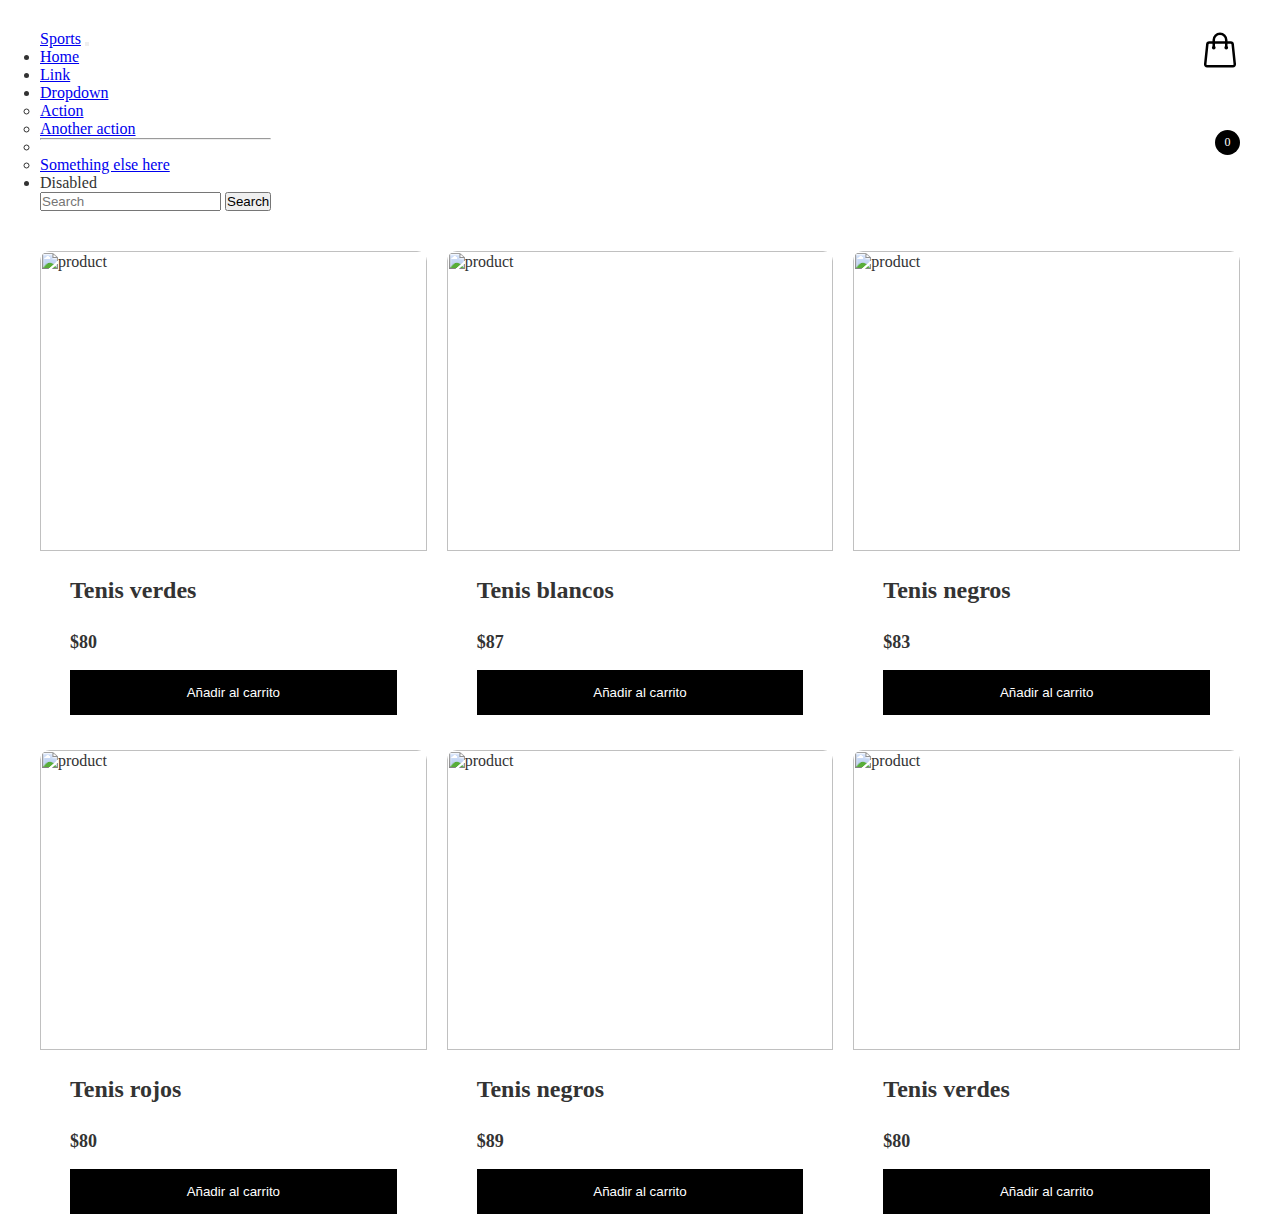
==== index.html @ 711ca584 "coki" ====
<html lang="en">

<head>
  <meta charset="UTF-8">
  <meta name="viewport" content="width=device-width, initial-scale=1.0">
  <title>Sports</title>
  <link href="https://cdn.jsdelivr.net/npm/bootstrap@5.3.2/dist/css/bootstrap.min.css" rel="stylesheet"
    integrity="sha384-T3c6CoIi6uLrA9TneNEoa7RxnatzjcDSCmG1MXxSR1GAsXEV/Dwwykc2MPK8M2HN" crossorigin="anonymous">
  <link rel="stylesheet" href="styles.css">
</head>

<body>
  <header>
    <nav class="navbar navbar-expand-lg bg-body-tertiary">
      <div class="container-fluid">
        <a class="navbar-brand" href="#">Sports</a>
        <button class="navbar-toggler" type="button" data-bs-toggle="collapse" data-bs-target="#navbarSupportedContent"
          aria-controls="navbarSupportedContent" aria-expanded="false" aria-label="Toggle navigation">
          <span class="navbar-toggler-icon"></span>
        </button>
        <div class="collapse navbar-collapse" id="navbarSupportedContent">
          <ul class="navbar-nav me-auto mb-2 mb-lg-0">
            <li class="nav-item">
              <a class="nav-link active" aria-current="page" href="#">Home</a>
            </li>
            <li class="nav-item">
              <a class="nav-link" href="registro.html">Link</a>
            </li>
            <li class="nav-item dropdown">
              <a class="nav-link dropdown-toggle" href="#" role="button" data-bs-toggle="dropdown"
                aria-expanded="false">
                Dropdown
              </a>
              <ul class="dropdown-menu">
                <li><a class="dropdown-item" href="#">Action</a></li>
                <li><a class="dropdown-item" href="#">Another action</a></li>
                <li>
                  <hr class="dropdown-divider">
                </li>
                <li><a class="dropdown-item" href="#">Something else here</a></li>
              </ul>
            </li>
            <li class="nav-item">
              <a class="nav-link disabled" aria-disabled="true">Disabled</a>
            </li>
          </ul>
          <form class="d-flex" role="search">
            <input class="form-control me-2" type="search" placeholder="Search" aria-label="Search">
            <button class="btn btn-outline-success" type="submit">Search</button>
          </form>
        </div>
      </div>
    </nav>


    <div class="container-icon">
      <svg xmlns="http://www.w3.org/2000/svg" fill="none" viewBox="0 0 24 24" stroke-width="1.5" stroke="currentColor"
        class="icon-cart">
        <path stroke-linecap="round" stroke-linejoin="round"
          d="M15.75 10.5V6a3.75 3.75 0 10-7.5 0v4.5m11.356-1.993l1.263 12c.07.665-.45 1.243-1.119 1.243H4.25a1.125 1.125 0 01-1.12-1.243l1.264-12A1.125 1.125 0 015.513 7.5h12.974c.576 0 1.059.435 1.119 1.007zM8.625 10.5a.375.375 0 11-.75 0 .375.375 0 01.75 0zm7.5 0a.375.375 0 11-.75 0 .375.375 0 01.75 0z" />
      </svg>
      <div class="count-products">
        <span id="contador-productos">0</span>
      </div>
      <div class="container-cart-products hidden-cart">
        <div class="cart-product">
          <div class="info-cart-product">
            <spam class="cantidad-producto-carrito">1</spam>
            <p class="titulo-producto-carrito">Tenis verdes</p>
            <spam class="precio-producto-carrito">$80</spam>
          </div>
          <svg xmlns="http://www.w3.org/2000/svg" fill="none" viewBox="0 0 24 24" stroke-width="1.5"
            stroke="currentColor" class="icon-close">
            <path stroke-linecap="round" stroke-linejoin="round" d="M6 18L18 6M6 6l12 12" />
          </svg>

        </div>
        <div class="cart-total">
          <h3>total</h3>
          <spam class="total-pagar">100</spam>
        </div>
      </div>
    </div>

  </header>
  <div class="container-items">
    <div class="item">
      <figure>
        <img
          src="https://images.unsplash.com/photo-1606107557195-0e29a4b5b4aa?auto=format&fit=crop&q=80&w=1964&ixlib=rb-4.0.3&ixid=M3wxMjA3fDB8MHxwaG90by1wYWdlfHx8fGVufDB8fHx8fA%3D%3D"
          alt="product">
      </figure>
      <div class="info-product">
        <h2>Tenis verdes</h2>
        <p class="price">$80</p>
        <button>Añadir al carrito</button>
      </div>
    </div>
    <div class="item">
      <figure>
        <img
          src="https://images.unsplash.com/photo-1595341888016-a392ef81b7de?auto=format&fit=crop&q=80&w=1779&ixlib=rb-4.0.3&ixid=M3wxMjA3fDB8MHxwaG90by1wYWdlfHx8fGVufDB8fHx8fA%3D%3D"
          alt="product">
      </figure>
      <div class="info-product">
        <h2>Tenis blancos</h2>
        <p class="price">$87</p>
        <button>Añadir al carrito</button>
      </div>
    </div>
    <div class="item">
      <figure>
        <img
          src="https://images.unsplash.com/photo-1605408499391-6368c628ef42?auto=format&fit=crop&q=80&w=1887&ixlib=rb-4.0.3&ixid=M3wxMjA3fDB8MHxwaG90by1wYWdlfHx8fGVufDB8fHx8fA%3D%3D"
          alt="product">
      </figure>
      <div class="info-product">
        <h2>Tenis negros</h2>
        <p class="price">$83</p>
        <button>Añadir al carrito</button>
      </div>
    </div>
    <div class="item">
      <figure>
        <img
          src="https://images.unsplash.com/photo-1542291026-7eec264c27ff?auto=format&fit=crop&q=80&w=1770&ixlib=rb-4.0.3&ixid=M3wxMjA3fDB8MHxwaG90by1wYWdlfHx8fGVufDB8fHx8fA%3D%3D"
          alt="product">
      </figure>
      <div class="info-product">
        <h2>Tenis rojos</h2>
        <p class="price">$80</p>
        <button>Añadir al carrito</button>
      </div>
    </div>
    <div class="item">
      <figure>
        <img
          src="https://images.unsplash.com/photo-1605348532760-6753d2c43329?auto=format&fit=crop&q=80&w=1887&ixlib=rb-4.0.3&ixid=M3wxMjA3fDB8MHxwaG90by1wYWdlfHx8fGVufDB8fHx8fA%3D%3D"
          alt="product">
      </figure>
      <div class="info-product">
        <h2>Tenis negros</h2>
        <p class="price">$89</p>
        <button>Añadir al carrito</button>
      </div>
    </div>
    <div class="item">
      <figure>
        <img
          src="https://images.unsplash.com/photo-1539185441755-769473a23570?auto=format&fit=crop&q=80&w=1771&ixlib=rb-4.0.3&ixid=M3wxMjA3fDB8MHxwaG90by1wYWdlfHx8fGVufDB8fHx8fA%3D%3D"
          alt="product">
      </figure>
      <div class="info-product">
        <h2>Tenis verdes</h2>
        <p class="price">$80</p>
        <button>Añadir al carrito</button>
      </div>
    </div>
  </div>
  <script src="https://cdn.jsdelivr.net/npm/@popperjs/core@2.11.8/dist/umd/popper.min.js"
    integrity="sha384-I7E8VVD/ismYTF4hNIPjVp/Zjvgyol6VFvRkX/vR+Vc4jQkC+hVqc2pM8ODewa9r"
    crossorigin="anonymous"></script>
  <script src="https://cdn.jsdelivr.net/npm/bootstrap@5.3.2/dist/js/bootstrap.min.js"
    integrity="sha384-BBtl+eGJRgqQAUMxJ7pMwbEyER4l1g+O15P+16Ep7Q9Q+zqX6gSbd85u4mG4QzX+"
    crossorigin="anonymous"></script>
</body>

</html>
---- styles.css ----
/* Globales */
*::after,
*::before,
*{
    margin: 0;
    padding: 0;
    box-sizing: border-box;
}

body{
    margin: 0 auto;
    max-width: 1200px;
    font-family: 'Lato';
    color: #333;
}

.icon-cart{
    width: 40px;
    height: 40px;
    stroke: #000;
}

.icon-cart:hover{
    cursor: pointer;
}

img{
    max-width: 100%;
}

/* Header */
header{
    display: flex;
    justify-content: space-between;
    padding: 30px 0 40px 0; 
}


.container-icon{
    position: relative;
}

.count-products{
    position: absolute;
    top: 55%;
    right: 0;

    background-color: #000;
    color: #fff;
    width: 25px;
    height: 25px;

    display: flex;
    justify-content: center;
    align-items: center;
    border-radius: 50%;
}

#contador-productos{
    font-size: 12px;
}

.container-cart-products{
    position: absolute;
    top: 50px;
    right: 0;

    background-color: #fff;
    width: 400px;
    z-index: 1;
    box-shadow: 0 10px 20px rgba(0, 0, 0, 0.20);
    border-radius: 10px;
    
}

.cart-product{
    display: flex;
    align-items: center;
    justify-content: space-between;
    padding: 30px;

    border-bottom: 1px solid rgba(0, 0, 0, 0.20);

}

.info-cart-product{
    display: flex;
    justify-content: space-between;
    flex: 0.8;
}

.titulo-producto-carrito{
    font-size: 20px;
}

.precio-producto-carrito{
    font-weight: 700;
    font-size: 20px;
    margin-left: 10px;
}

.cantidad-producto-carrito{
    font-weight: 400;
    font-size: 20px;
}

.icon-close{
    width: 25px;
    height: 25px;
}

.icon-close:hover{
    stroke: red;
    cursor: pointer;
}

.cart-total{
    display: flex;
    justify-content: center;
    align-items: center;
    padding: 20px 0;
    gap: 20px;
}

.cart-total h3{
    font-size: 20px;
    font-weight: 700;
}

.total-pagar{
    font-size: 20px;
    font-weight: 900;
}

.hidden-cart{
    display: none;
}




/* Main */
.container-items{
    display: grid;
    grid-template-columns: repeat(3, 1fr);
    gap: 20px;
}

.item{
    border-radius: 10px;
}

.item:hover{
    box-shadow: 0 10px 20px rgba(0, 0, 0, 0.20);
}

.item img{
    width: 100%;
    height: 300px;
    object-fit: cover;
    border-radius: 10px 10px 0 0;
    transition: all .5s;
}

.item figure{
    overflow: hidden;
}

.item:hover img{
    transform: scale(1.2);
}

.info-product{
    padding: 15px 30px;
    line-height: 2;
    display: flex;
    flex-direction: column;
    gap: 10px;
}

.price{
    font-size: 18px;
    font-weight: 900;
}

.info-product button{
    border: none;
    background: none;
    background-color: #000;
    color: #fff;
    padding: 15px 10px;
    cursor: pointer;
}
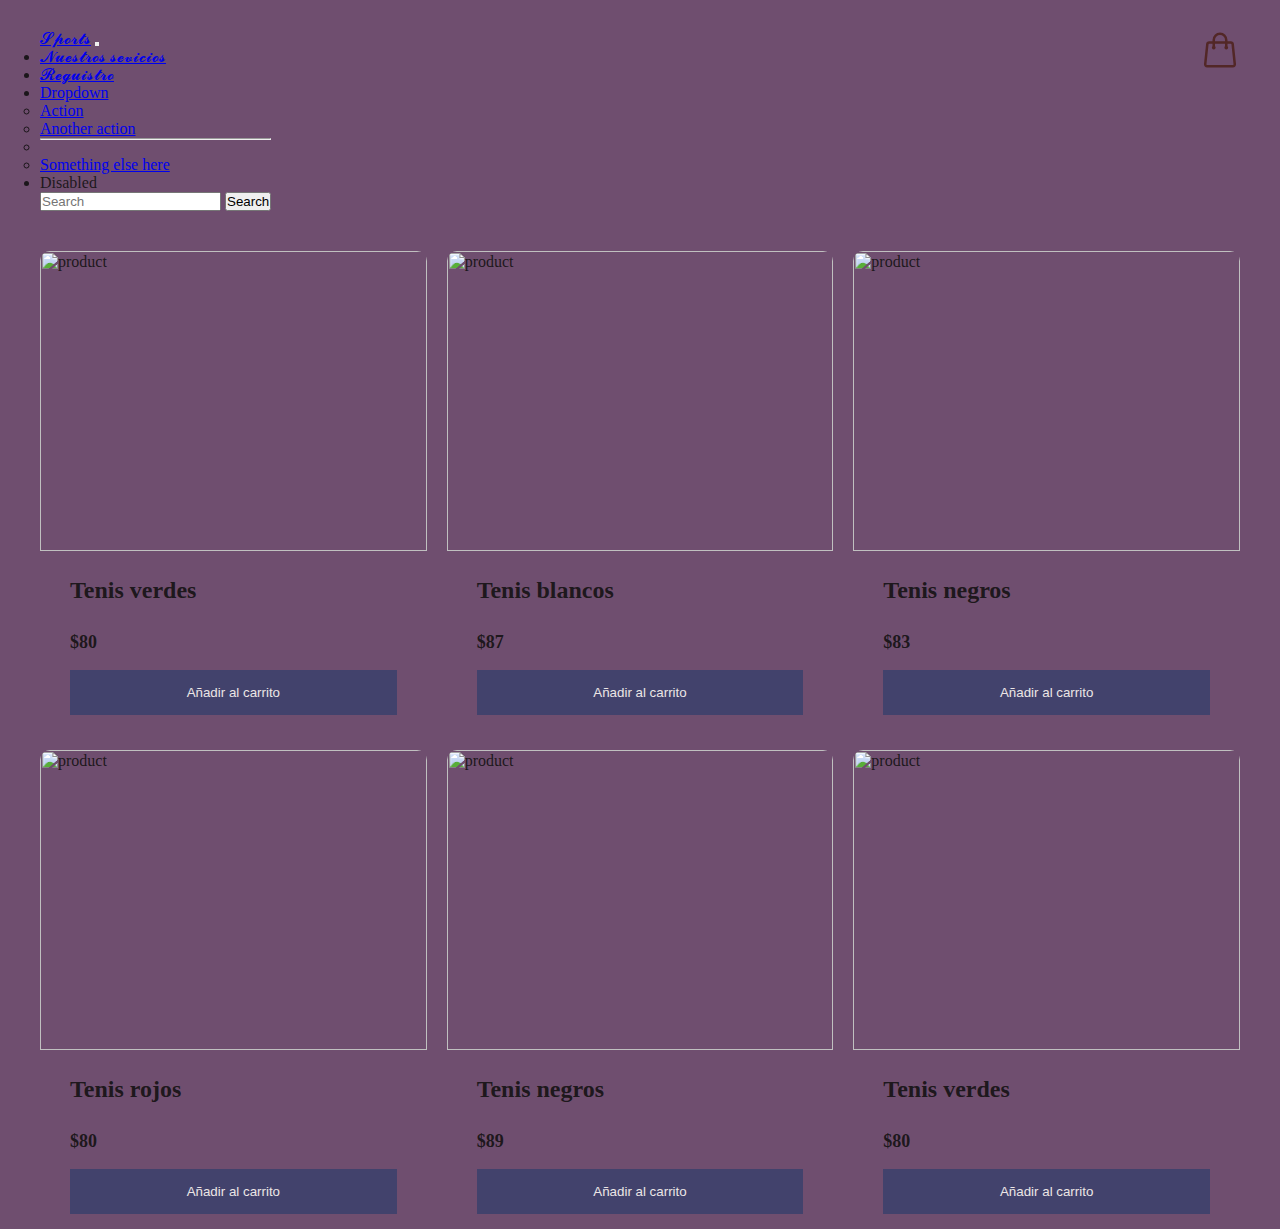
==== commit 7f9ef61b: "25nov" ====
--- a/index.html
+++ b/index.html
@@ -7,13 +7,19 @@
   <link href="https://cdn.jsdelivr.net/npm/bootstrap@5.3.2/dist/css/bootstrap.min.css" rel="stylesheet"
     integrity="sha384-T3c6CoIi6uLrA9TneNEoa7RxnatzjcDSCmG1MXxSR1GAsXEV/Dwwykc2MPK8M2HN" crossorigin="anonymous">
   <link rel="stylesheet" href="styles.css">
+  <style>
+    body{
+
+      background-color: rgb(111, 78, 111);
+    }
+  </style>
 </head>
 
 <body>
   <header>
-    <nav class="navbar navbar-expand-lg bg-body-tertiary">
+    <nav class="navbar navbar-expand-lg navbar-light bg-light">
       <div class="container-fluid">
-        <a class="navbar-brand" href="#">Sports</a>
+        <a class="navbar-brand" href="#">𝓢𝓹𝓸𝓻𝓽𝓼</a>
         <button class="navbar-toggler" type="button" data-bs-toggle="collapse" data-bs-target="#navbarSupportedContent"
           aria-controls="navbarSupportedContent" aria-expanded="false" aria-label="Toggle navigation">
           <span class="navbar-toggler-icon"></span>
@@ -21,10 +27,10 @@
         <div class="collapse navbar-collapse" id="navbarSupportedContent">
           <ul class="navbar-nav me-auto mb-2 mb-lg-0">
             <li class="nav-item">
-              <a class="nav-link active" aria-current="page" href="#">Home</a>
+              <a class="nav-link active" aria-current="page" href="atencion.html">𝓝𝓾𝓮𝓼𝓽𝓻𝓸𝓼 𝓼𝓮𝓿𝓲𝓬𝓲𝓸𝓼</a>
             </li>
             <li class="nav-item">
-              <a class="nav-link" href="registro.html">Link</a>
+              <a class="nav-link" href="registro.html">𝓡𝓮𝓰𝓾𝓲𝓼𝓽𝓻𝓸</a>
             </li>
             <li class="nav-item dropdown">
               <a class="nav-link dropdown-toggle" href="#" role="button" data-bs-toggle="dropdown"
@@ -59,8 +65,7 @@
         <path stroke-linecap="round" stroke-linejoin="round"
           d="M15.75 10.5V6a3.75 3.75 0 10-7.5 0v4.5m11.356-1.993l1.263 12c.07.665-.45 1.243-1.119 1.243H4.25a1.125 1.125 0 01-1.12-1.243l1.264-12A1.125 1.125 0 015.513 7.5h12.974c.576 0 1.059.435 1.119 1.007zM8.625 10.5a.375.375 0 11-.75 0 .375.375 0 01.75 0zm7.5 0a.375.375 0 11-.75 0 .375.375 0 01.75 0z" />
       </svg>
-      <div class="count-products">
-        <span id="contador-productos">0</span>
+      
       </div>
       <div class="container-cart-products hidden-cart">
         <div class="cart-product">
--- a/styles.css
+++ b/styles.css
@@ -11,13 +11,13 @@
     margin: 0 auto;
     max-width: 1200px;
     font-family: 'Lato';
-    color: #333;
+    color: #0f0e0ede;
 }
 
 .icon-cart{
     width: 40px;
     height: 40px;
-    stroke: #000;
+    stroke: #522727;
 }
 
 .icon-cart:hover{
@@ -45,8 +45,8 @@
     top: 55%;
     right: 0;
 
-    background-color: #000;
-    color: #fff;
+    background-color: #d85353;
+    color: rgb(14, 13, 13);
     width: 25px;
     height: 25px;
 
@@ -186,8 +186,8 @@
 .info-product button{
     border: none;
     background: none;
-    background-color: #000;
-    color: #fff;
+    background-color: rgb(66, 66, 108);
+    color: #ece6e6;
     padding: 15px 10px;
     cursor: pointer;
 }
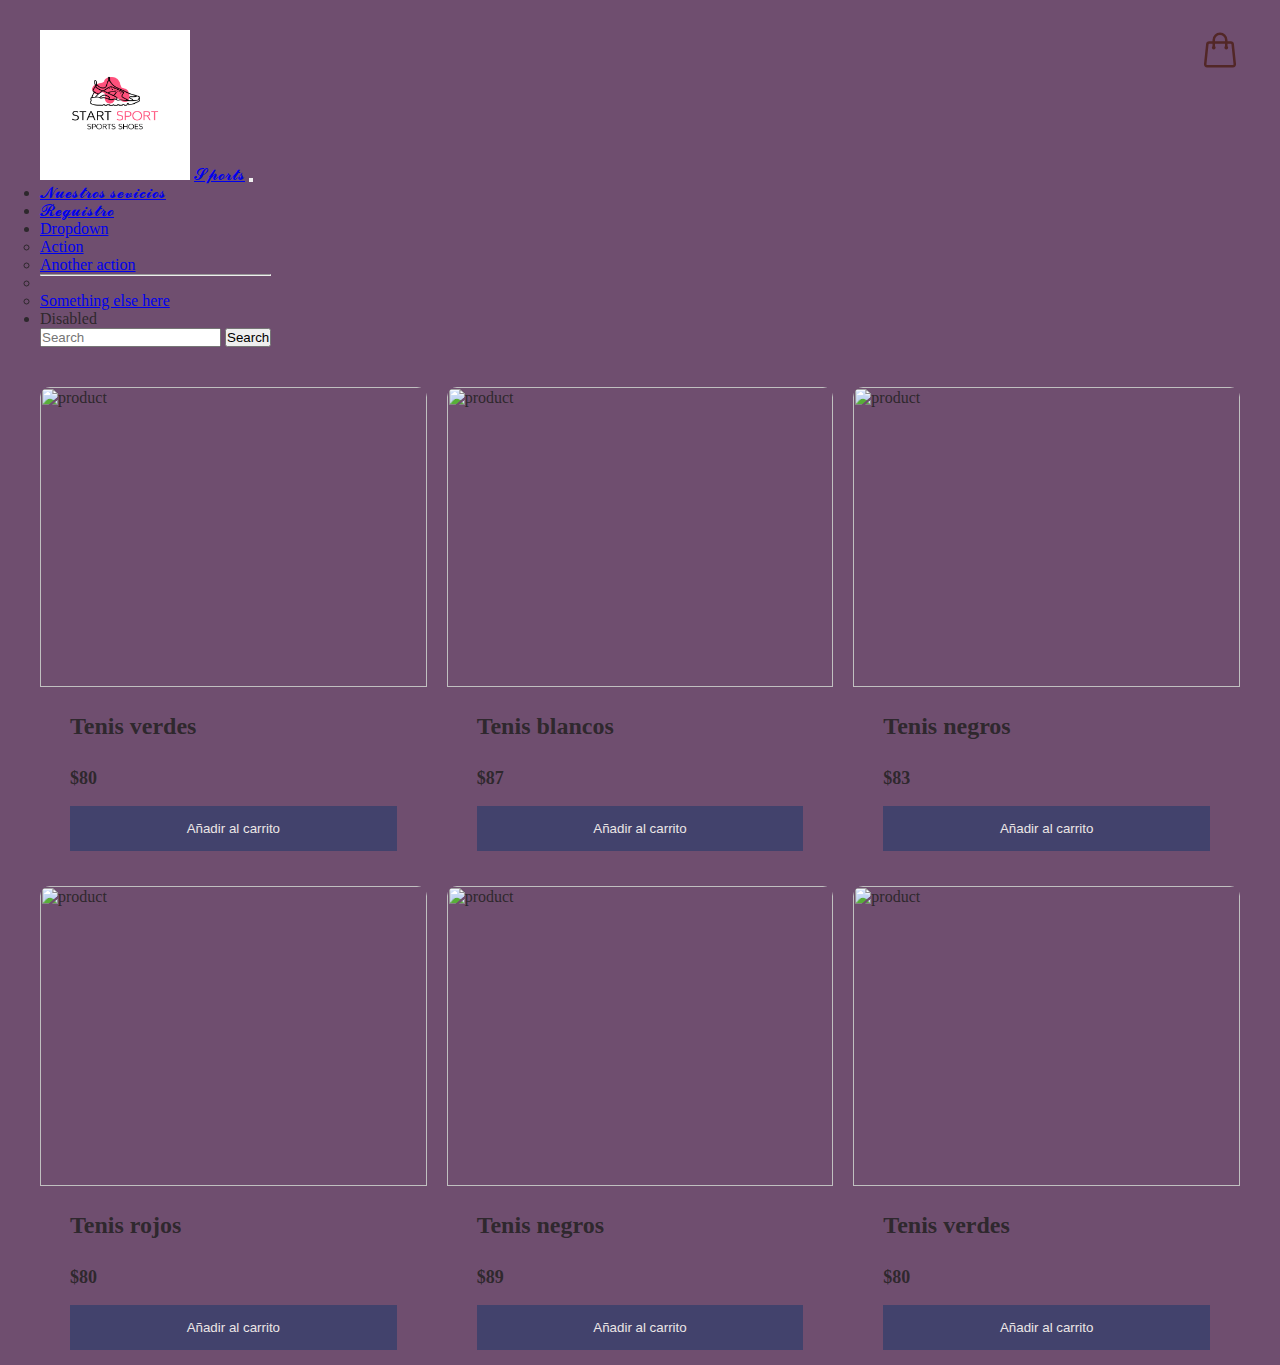
==== commit 7ce0980a: "25nov" ====
--- a/index.html
+++ b/index.html
@@ -19,6 +19,7 @@
   <header>
     <nav class="navbar navbar-expand-lg navbar-light bg-light">
       <div class="container-fluid">
+        <img src="draw_svg20210705-9751-bktine.svg.png" alt="logo" width="150">
         <a class="navbar-brand" href="#">𝓢𝓹𝓸𝓻𝓽𝓼</a>
         <button class="navbar-toggler" type="button" data-bs-toggle="collapse" data-bs-target="#navbarSupportedContent"
           aria-controls="navbarSupportedContent" aria-expanded="false" aria-label="Toggle navigation">
--- a/styles.css
+++ b/styles.css
@@ -11,7 +11,7 @@
     margin: 0 auto;
     max-width: 1200px;
     font-family: 'Lato';
-    color: #0f0e0ede;
+    color: #242222de;
 }
 
 .icon-cart{
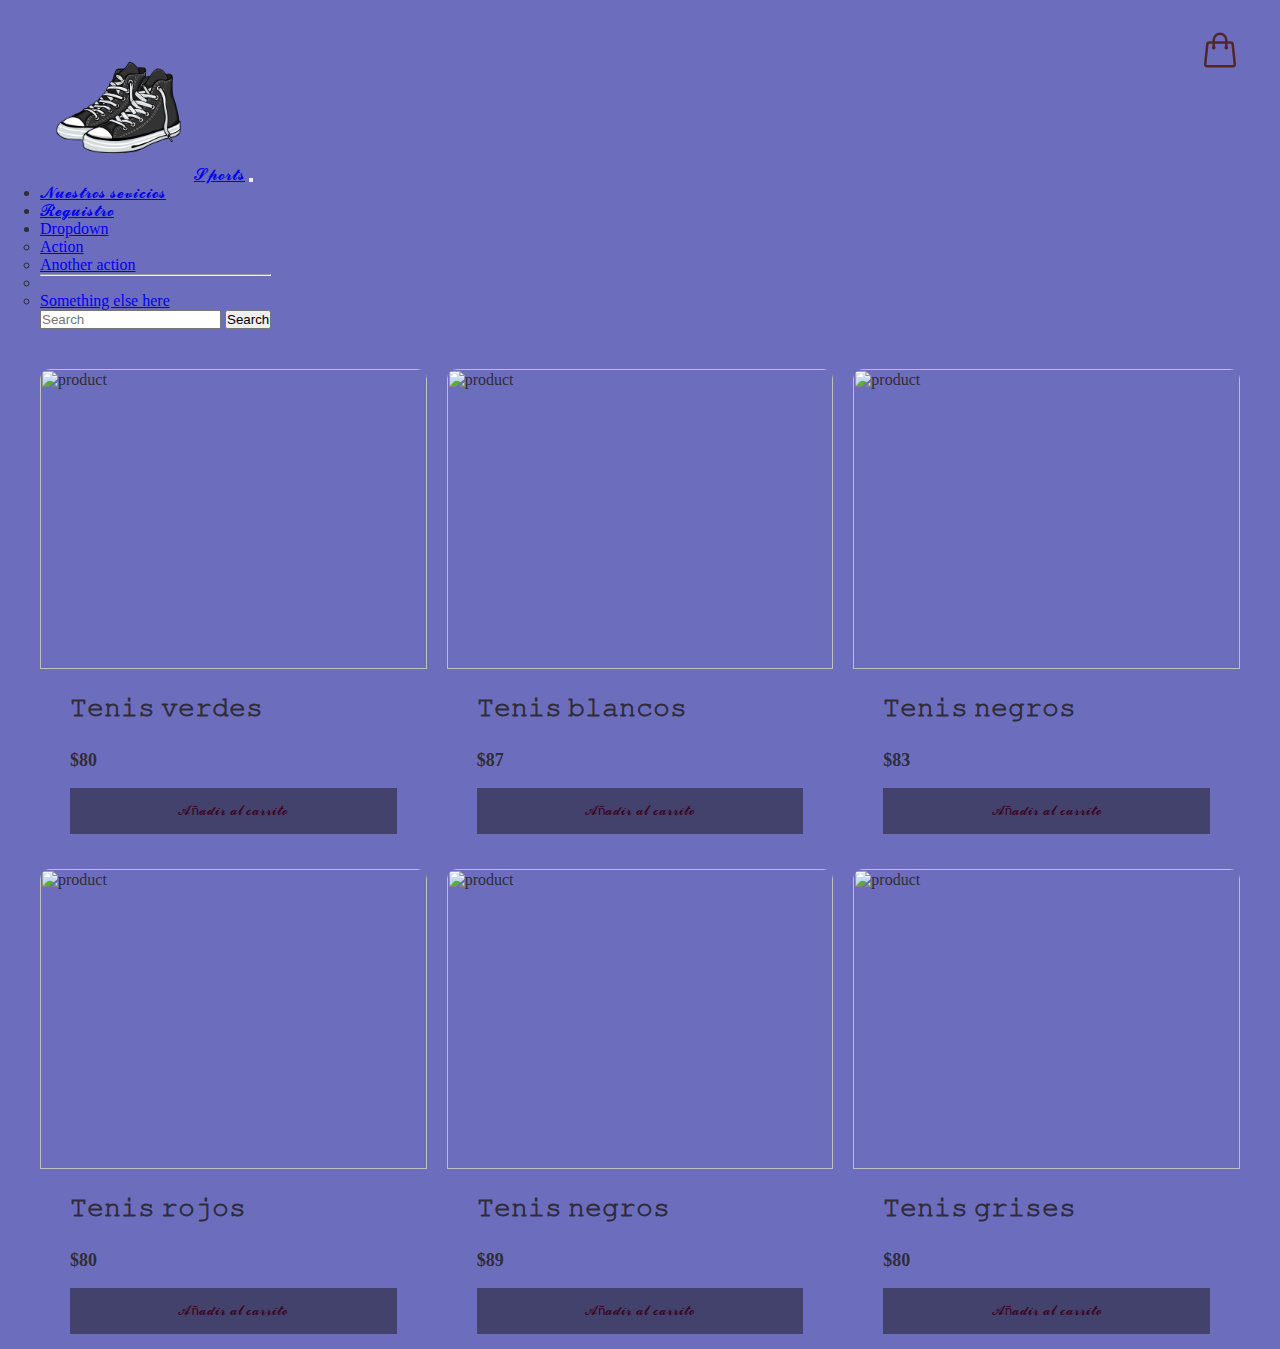
==== commit 8fc5411a: "30nov" ====
--- a/index.html
+++ b/index.html
@@ -10,16 +10,16 @@
   <style>
     body{
 
-      background-color: rgb(111, 78, 111);
+      background-color: rgba(81, 81, 177, 0.841)
     }
   </style>
 </head>
 
 <body>
   <header>
-    <nav class="navbar navbar-expand-lg navbar-light bg-light">
+    <nav class="navbar navbar-expand-lg bg-body-black">
       <div class="container-fluid">
-        <img src="draw_svg20210705-9751-bktine.svg.png" alt="logo" width="150">
+        <img src="pngwing.com.png" alt="logo" width="150">
         <a class="navbar-brand" href="#">𝓢𝓹𝓸𝓻𝓽𝓼</a>
         <button class="navbar-toggler" type="button" data-bs-toggle="collapse" data-bs-target="#navbarSupportedContent"
           aria-controls="navbarSupportedContent" aria-expanded="false" aria-label="Toggle navigation">
@@ -47,8 +47,7 @@
                 <li><a class="dropdown-item" href="#">Something else here</a></li>
               </ul>
             </li>
-            <li class="nav-item">
-              <a class="nav-link disabled" aria-disabled="true">Disabled</a>
+            
             </li>
           </ul>
           <form class="d-flex" role="search">
@@ -97,9 +96,9 @@
           alt="product">
       </figure>
       <div class="info-product">
-        <h2>Tenis verdes</h2>
+        <h2>𝚃𝚎𝚗𝚒𝚜 𝚟𝚎𝚛𝚍𝚎𝚜</h2>
         <p class="price">$80</p>
-        <button>Añadir al carrito</button>
+        <button>𝓐ñ𝓪𝓭𝓲𝓻 𝓪𝓵 𝓬𝓪𝓻𝓻𝓲𝓽𝓸</button>
       </div>
     </div>
     <div class="item">
@@ -109,9 +108,9 @@
           alt="product">
       </figure>
       <div class="info-product">
-        <h2>Tenis blancos</h2>
+        <h2>𝚃𝚎𝚗𝚒𝚜 𝚋𝚕𝚊𝚗𝚌𝚘𝚜</h2>
         <p class="price">$87</p>
-        <button>Añadir al carrito</button>
+        <button>𝓐ñ𝓪𝓭𝓲𝓻 𝓪𝓵 𝓬𝓪𝓻𝓻𝓲𝓽𝓸</button>
       </div>
     </div>
     <div class="item">
@@ -121,9 +120,9 @@
           alt="product">
       </figure>
       <div class="info-product">
-        <h2>Tenis negros</h2>
+        <h2>𝚃𝚎𝚗𝚒𝚜 𝚗𝚎𝚐𝚛𝚘𝚜</h2>
         <p class="price">$83</p>
-        <button>Añadir al carrito</button>
+        <button>𝓐ñ𝓪𝓭𝓲𝓻 𝓪𝓵 𝓬𝓪𝓻𝓻𝓲𝓽𝓸</button>
       </div>
     </div>
     <div class="item">
@@ -133,9 +132,9 @@
           alt="product">
       </figure>
       <div class="info-product">
-        <h2>Tenis rojos</h2>
+        <h2>𝚃𝚎𝚗𝚒𝚜 𝚛𝚘𝚓𝚘𝚜</h2>
         <p class="price">$80</p>
-        <button>Añadir al carrito</button>
+        <button>𝓐ñ𝓪𝓭𝓲𝓻 𝓪𝓵 𝓬𝓪𝓻𝓻𝓲𝓽𝓸</button>
       </div>
     </div>
     <div class="item">
@@ -145,9 +144,9 @@
           alt="product">
       </figure>
       <div class="info-product">
-        <h2>Tenis negros</h2>
+        <h2>𝚃𝚎𝚗𝚒𝚜 𝚗𝚎𝚐𝚛𝚘𝚜</h2>
         <p class="price">$89</p>
-        <button>Añadir al carrito</button>
+        <button>𝓐ñ𝓪𝓭𝓲𝓻 𝓪𝓵 𝓬𝓪𝓻𝓻𝓲𝓽𝓸</button>
       </div>
     </div>
     <div class="item">
@@ -157,9 +156,9 @@
           alt="product">
       </figure>
       <div class="info-product">
-        <h2>Tenis verdes</h2>
+        <h2>𝚃𝚎𝚗𝚒𝚜 𝚐𝚛𝚒𝚜𝚎𝚜</h2>
         <p class="price">$80</p>
-        <button>Añadir al carrito</button>
+        <button>𝓐ñ𝓪𝓭𝓲𝓻 𝓪𝓵 𝓬𝓪𝓻𝓻𝓲𝓽𝓸</button>
       </div>
     </div>
   </div>
--- a/styles.css
+++ b/styles.css
@@ -151,7 +151,7 @@
 }
 
 .item:hover{
-    box-shadow: 0 10px 20px rgba(0, 0, 0, 0.20);
+    box-shadow: 0 10px 20px rgba(40, 38, 38, 0.782);
 }
 
 .item img{
@@ -167,7 +167,7 @@
 }
 
 .item:hover img{
-    transform: scale(1.2);
+    transform: scale(1.2s);
 }
 
 .info-product{
@@ -187,7 +187,7 @@
     border: none;
     background: none;
     background-color: rgb(66, 66, 108);
-    color: #ece6e6;
+    color: #3d051f;
     padding: 15px 10px;
     cursor: pointer;
 }
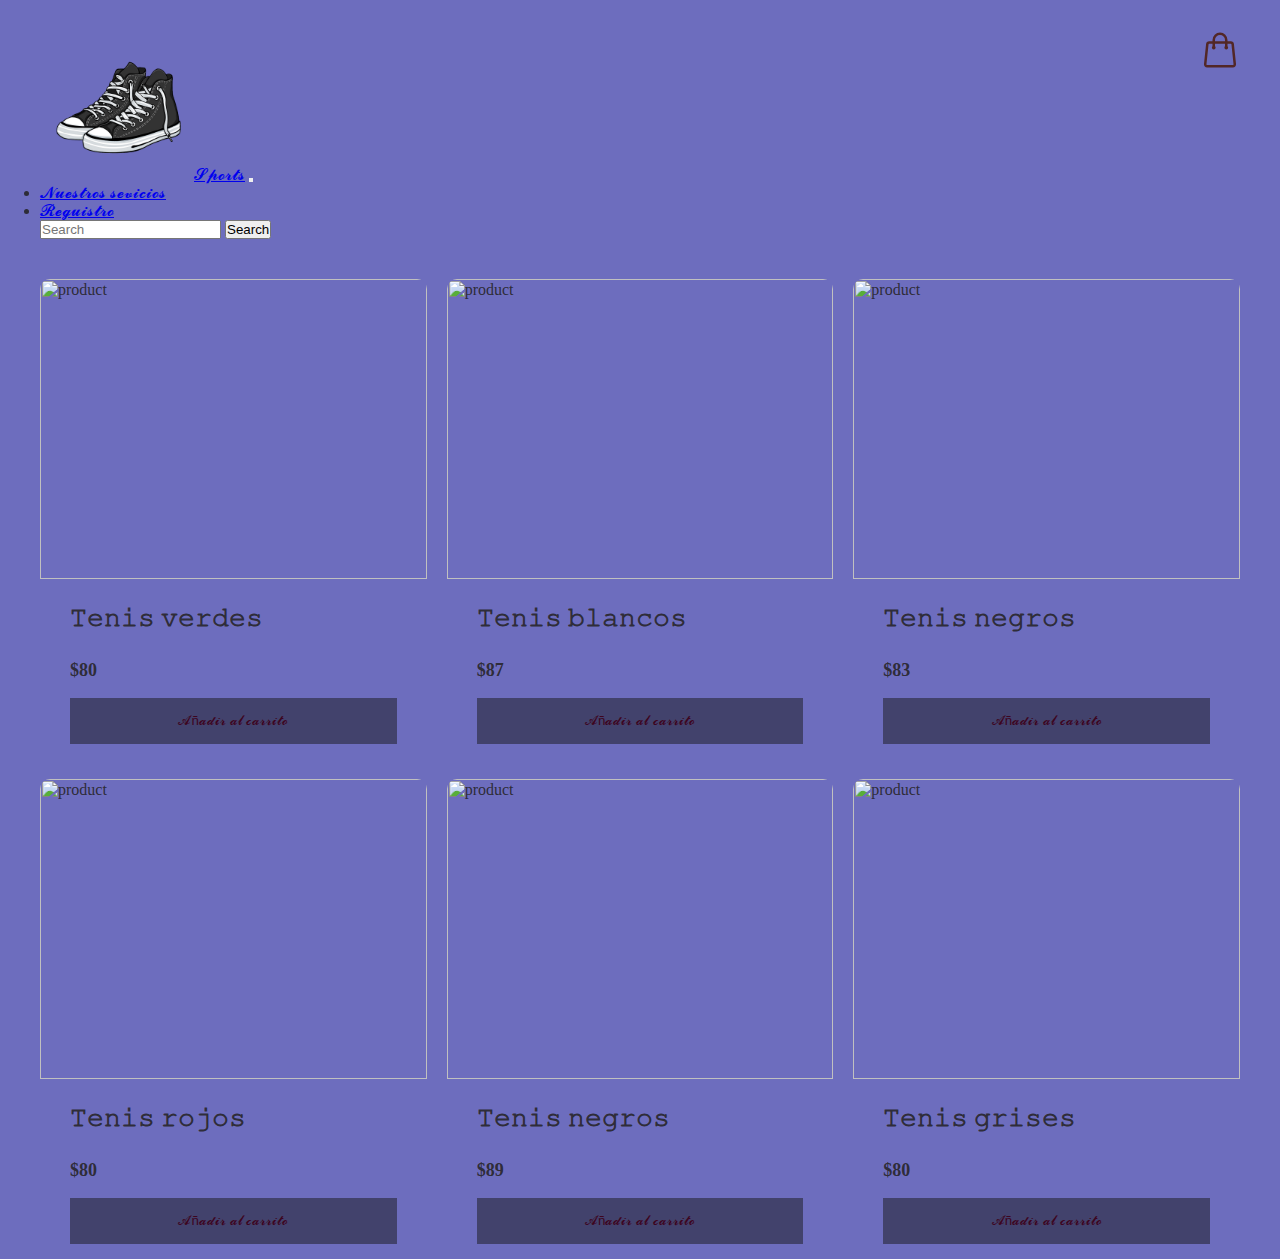
==== commit c85d20bc: "2dec" ====
--- a/index.html
+++ b/index.html
@@ -33,20 +33,7 @@
             <li class="nav-item">
               <a class="nav-link" href="registro.html">𝓡𝓮𝓰𝓾𝓲𝓼𝓽𝓻𝓸</a>
             </li>
-            <li class="nav-item dropdown">
-              <a class="nav-link dropdown-toggle" href="#" role="button" data-bs-toggle="dropdown"
-                aria-expanded="false">
-                Dropdown
-              </a>
-              <ul class="dropdown-menu">
-                <li><a class="dropdown-item" href="#">Action</a></li>
-                <li><a class="dropdown-item" href="#">Another action</a></li>
-                <li>
-                  <hr class="dropdown-divider">
-                </li>
-                <li><a class="dropdown-item" href="#">Something else here</a></li>
-              </ul>
-            </li>
+            
             
             </li>
           </ul>
--- a/styles.css
+++ b/styles.css
@@ -191,7 +191,51 @@
     padding: 15px 10px;
     cursor: pointer;
 }
-
-
-
-
+ 
+
+*{
+    margin: 0;
+    padding: 0;
+    box-sizing: border-box;
+}
+.atencion.html{
+    width: 100px;
+    height: 100vh;
+    display: flex;
+    justify-content: center;
+    align-items: center;
+    font-family: sans-serif;
+}
+
+.contenerdor{
+    width: 100%;
+    display: flex;
+    max-width: 1100px;
+}
+
+.card{
+width: 100%;
+margin: 20px;
+border-radius: 6px;
+overflow: hidden;
+background: #fff;
+box-shadow: 0px 1px 10px rgba(0, 0, 0, 0.2);
+cursor: default;
+transition: all 400ms ease;
+}
+
+.card:hover{
+    box-shadow: 0px 1px 10px rgba(0, 0, 0, 0.2);
+    transform: translateY(-3%);
+}
+
+.card img{
+    width: 100%;
+    height: 50%;
+}
+
+.card .contenido{
+padding: 15%;
+text-align: center;
+
+}
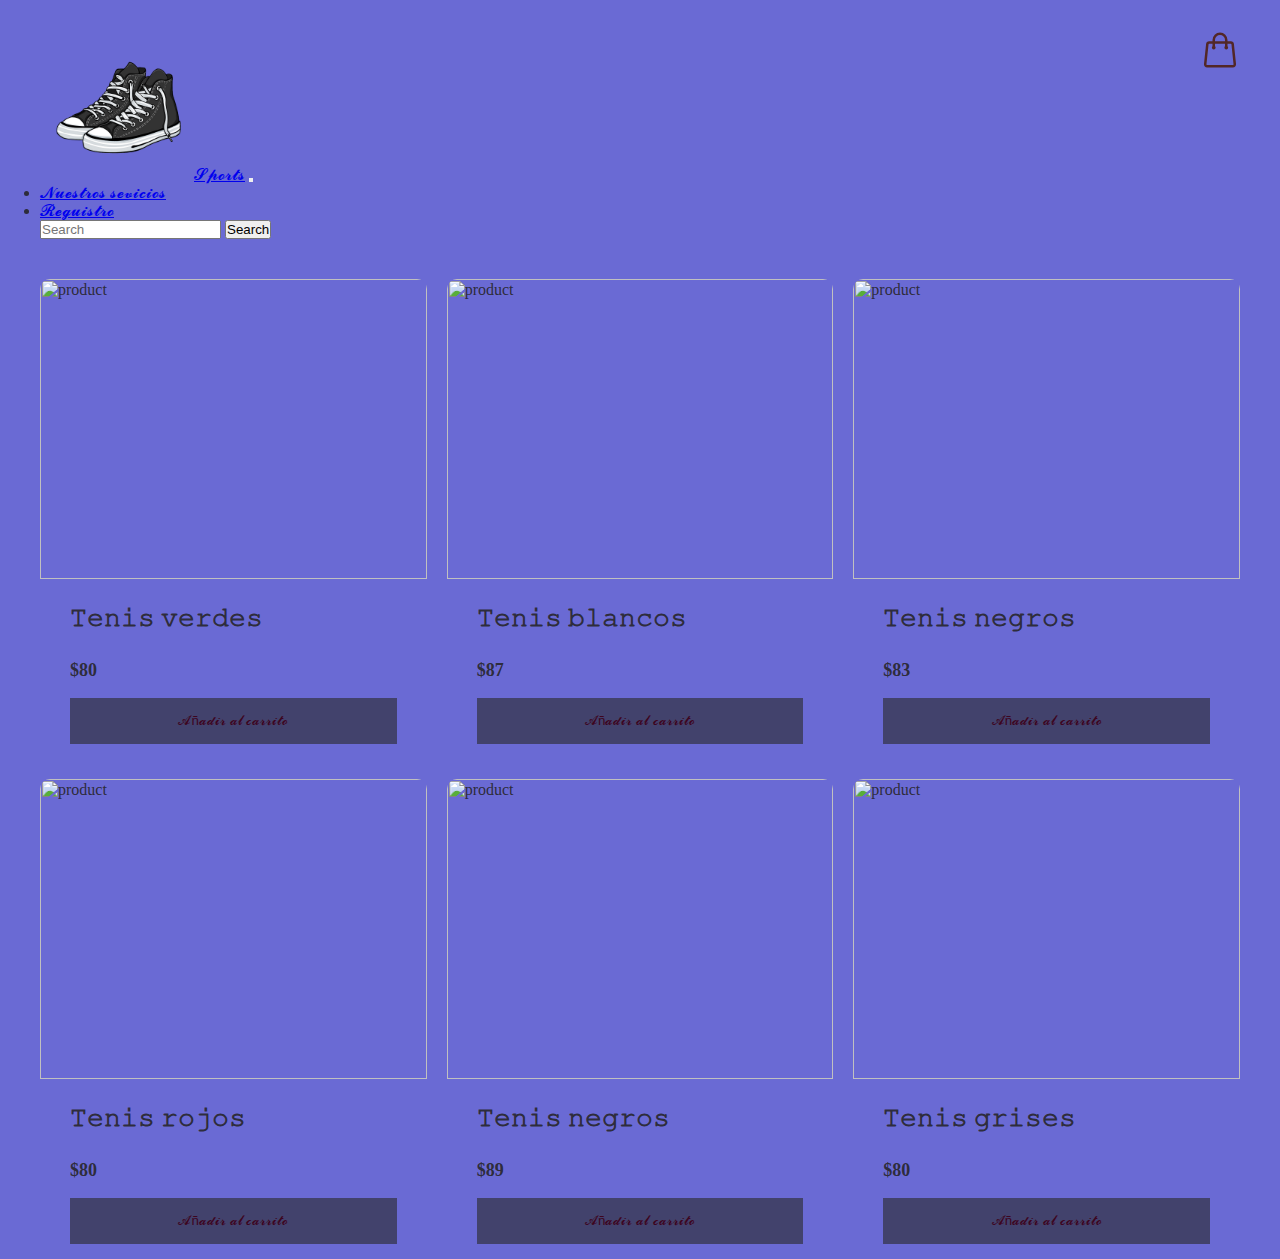
==== commit 4618747b: "2dec" ====
--- a/index.html
+++ b/index.html
@@ -10,7 +10,7 @@
   <style>
     body{
 
-      background-color: rgba(81, 81, 177, 0.841)
+      background-color: rgba(77, 77, 204, 0.841)
     }
   </style>
 </head>
@@ -33,8 +33,6 @@
             <li class="nav-item">
               <a class="nav-link" href="registro.html">𝓡𝓮𝓰𝓾𝓲𝓼𝓽𝓻𝓸</a>
             </li>
-            
-            
             </li>
           </ul>
           <form class="d-flex" role="search">
--- a/styles.css
+++ b/styles.css
@@ -167,7 +167,7 @@
 }
 
 .item:hover img{
-    transform: scale(1.2s);
+    transform: scale(1.5s);
 }
 
 .info-product{
@@ -207,35 +207,3 @@
     font-family: sans-serif;
 }
 
-.contenerdor{
-    width: 100%;
-    display: flex;
-    max-width: 1100px;
-}
-
-.card{
-width: 100%;
-margin: 20px;
-border-radius: 6px;
-overflow: hidden;
-background: #fff;
-box-shadow: 0px 1px 10px rgba(0, 0, 0, 0.2);
-cursor: default;
-transition: all 400ms ease;
-}
-
-.card:hover{
-    box-shadow: 0px 1px 10px rgba(0, 0, 0, 0.2);
-    transform: translateY(-3%);
-}
-
-.card img{
-    width: 100%;
-    height: 50%;
-}
-
-.card .contenido{
-padding: 15%;
-text-align: center;
-
-}
